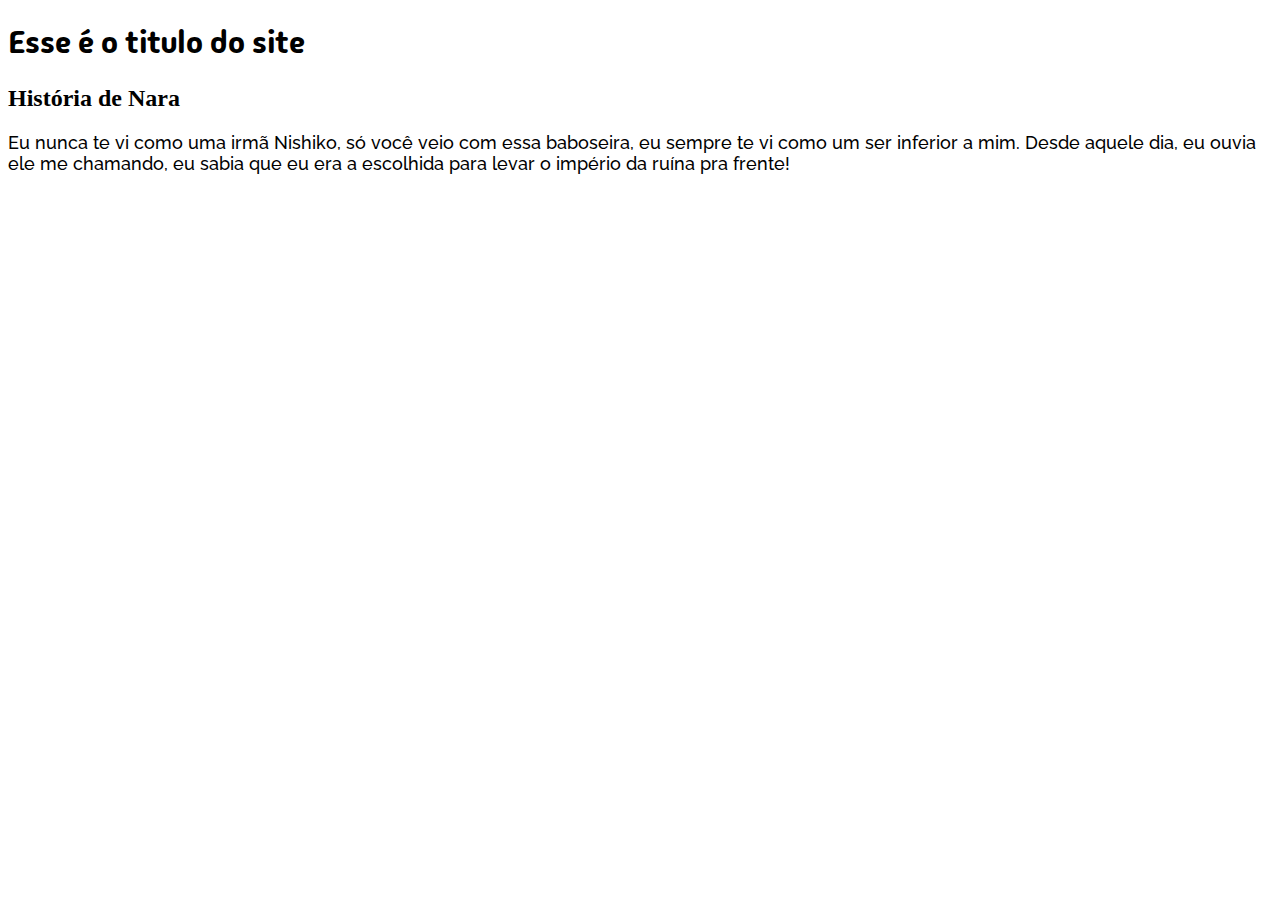
==== index.html @ dd44ea33 "Lab 03" ====
<!DOCTYPE html>
<html lang="pt-br">

<head>
    <meta charset="UTF-8">
    <meta name="viewport" content="width=device-width, initial-scale=1.0">
    <title>Teste 2</title>
<!--Chamada API de fontes do Google-->
    <link rel="preconnect" href="https://fonts.googleapis.com">
    <link rel="preconnect" href="https://fonts.gstatic.com" crossorigin>
    <link href="https://fonts.googleapis.com/css2?family=Madimi+One&display=swap" rel="stylesheet">
    <link href="https://fonts.googleapis.com/css2?family=Madimi+One&family=Noto+Sans+TC:wght@100..900&family=Raleway:ital,wght@0,100..900;1,100..900&family=Roboto+Condensed:ital,wght@0,100..900;1,100..900&display=swap" rel="stylesheet">
    <link href="https://fonts.googleapis.com/css2?family=Madimi+One&family=Noto+Sans+TC:wght@100..900&family=Raleway:ital,wght@0,100..900;1,100..900&family=Roboto+Condensed:ital,wght@0,100..900;1,100..900&display=swap" rel="stylesheet">
    <link rel="stylesheet" href="fonts.css">
    <link rel="stylesheet" href="css/styles.css">

</head>

<body>
    <h1>Esse é o titulo do site</h1>
    <h2>História de Nara</h2>
    <p>Eu nunca te vi como uma irmã Nishiko, só você veio com essa baboseira,
        eu sempre te vi como um ser inferior a mim. Desde aquele dia, eu ouvia
        ele me chamando, eu sabia que eu era a escolhida para levar o império da
        ruína pra frente!
    </p>
</body>

</html>
---- fonts.css ----
h1 {
    font-family: "Madimi One", sans-serif;
    font-weight: 200;
    font-style: normal
}

p {
    font-family: "Raleway", sans-serif;
  font-optical-sizing: auto;
  font-weight: 500;
  font-style: normal;
  font-size: large;
}
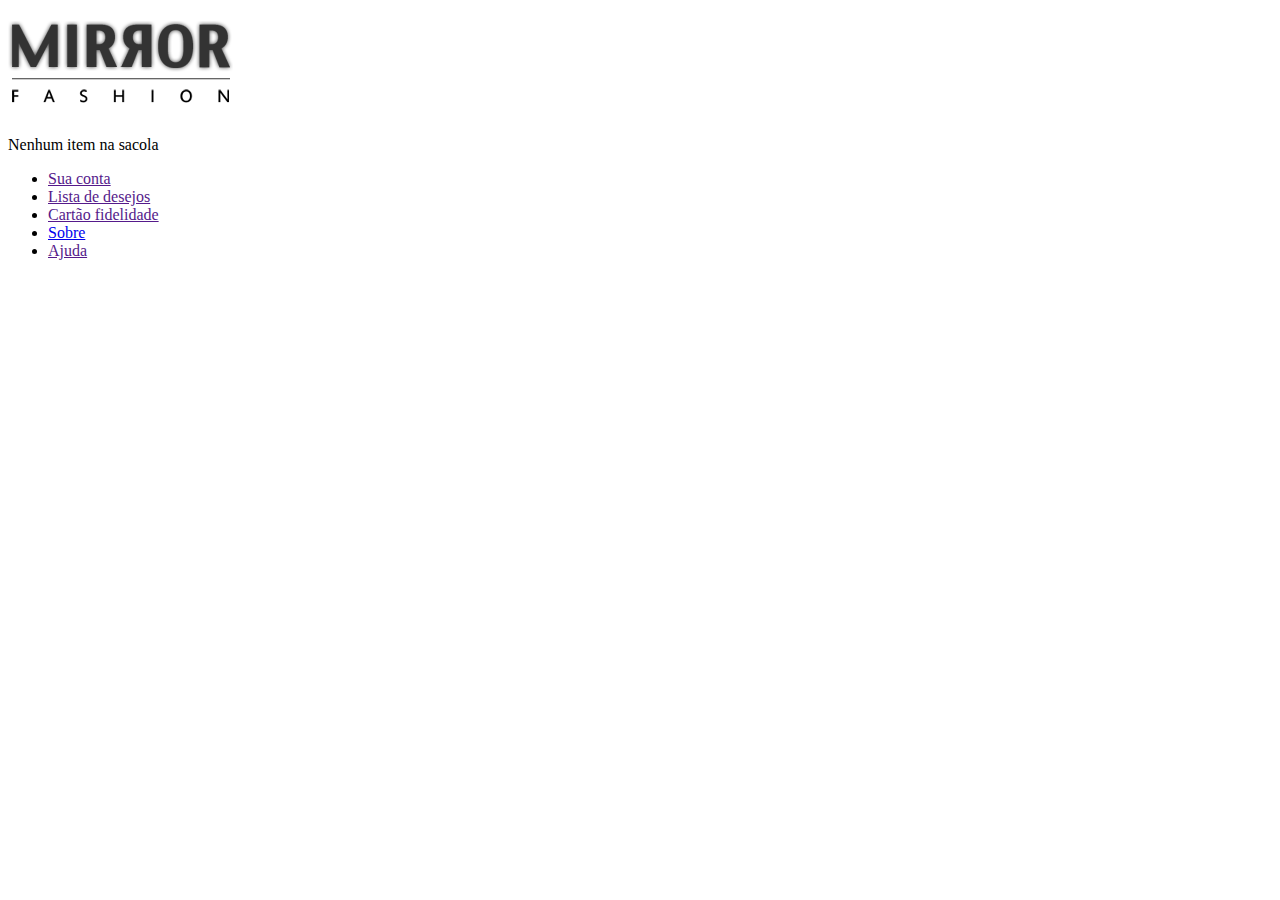
==== commit 99e43a74: "Lab 06" ====
--- a/index.html
+++ b/index.html
@@ -1,29 +1,32 @@
+
 <!DOCTYPE html>
 <html lang="pt-br">
-
 <head>
     <meta charset="UTF-8">
     <meta name="viewport" content="width=device-width, initial-scale=1.0">
-    <title>Teste 2</title>
-<!--Chamada API de fontes do Google-->
-    <link rel="preconnect" href="https://fonts.googleapis.com">
     <link rel="preconnect" href="https://fonts.gstatic.com" crossorigin>
-    <link href="https://fonts.googleapis.com/css2?family=Madimi+One&display=swap" rel="stylesheet">
-    <link href="https://fonts.googleapis.com/css2?family=Madimi+One&family=Noto+Sans+TC:wght@100..900&family=Raleway:ital,wght@0,100..900;1,100..900&family=Roboto+Condensed:ital,wght@0,100..900;1,100..900&display=swap" rel="stylesheet">
-    <link href="https://fonts.googleapis.com/css2?family=Madimi+One&family=Noto+Sans+TC:wght@100..900&family=Raleway:ital,wght@0,100..900;1,100..900&family=Roboto+Condensed:ital,wght@0,100..900;1,100..900&display=swap" rel="stylesheet">
-    <link rel="stylesheet" href="fonts.css">
-    <link rel="stylesheet" href="css/styles.css">
-
+    <link href="https://fonts.googleapis.com/css2?family=Madimi+One&family=Noto+Sans+TC:wght@100..900&family=Raleway:ital,wght@0,100..900;1,100..900&family=Roboto+Condensed:ital,wght@0,100..900;1,100..900&display=swap"
+        rel="stylesheet">
+    <link rel="stylesheet" href="css/estilos.css">
+    <title>Nossa Loja</title>
 </head>
 
 <body>
-    <h1>Esse é o titulo do site</h1>
-    <h2>História de Nara</h2>
-    <p>Eu nunca te vi como uma irmã Nishiko, só você veio com essa baboseira,
-        eu sempre te vi como um ser inferior a mim. Desde aquele dia, eu ouvia
-        ele me chamando, eu sabia que eu era a escolhida para levar o império da
-        ruína pra frente!
-    </p>
+    <header class="container">
+       <h1>
+        <img src="img/logo.png" alt="Mirror Fashion">
+       </h1>
+       <p class="sacola">Nenhum item na sacola</p>
+       <nav class="menu-opcoes">
+           <ul> 
+           <li><a href="">Sua conta</a></li>
+           <li><a href="">Lista de desejos</a></li>
+           <li><a href="">Cartão fidelidade</a></li>
+           <li><a href="sobre.html">Sobre</a></li>
+           <li><a href="">Ajuda</a></li>
+           </ul>
+       </nav>
+    </header>
+
 </body>
-
 </html>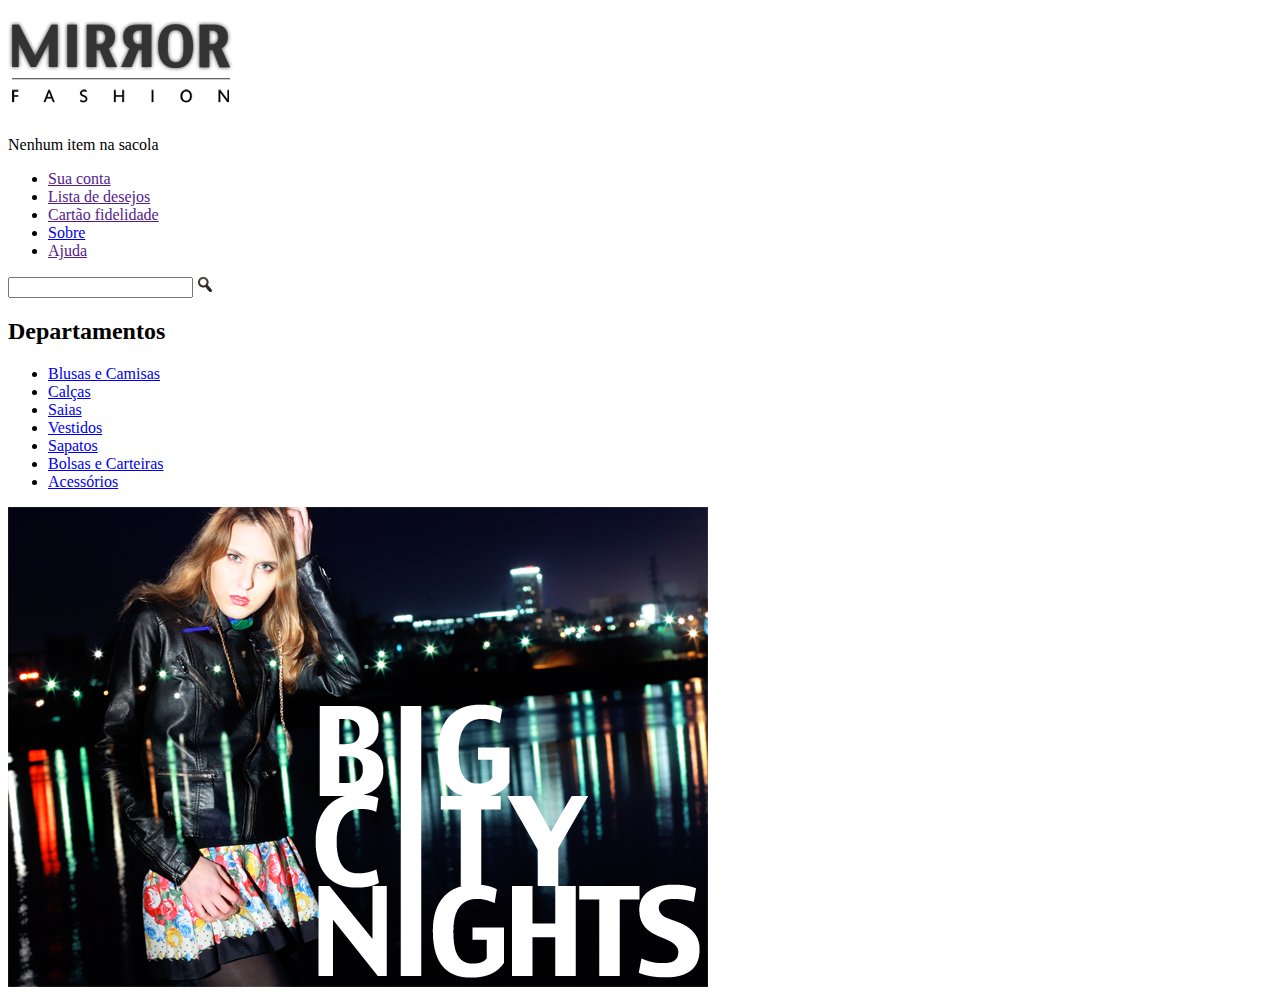
==== commit cfaf4e40: "Lab 07" ====
--- a/index.html
+++ b/index.html
@@ -28,5 +28,31 @@
        </nav>
     </header>
 
+        <div class="cointainer destaque">
+        <section class="busca">
+            <form>
+                <input type="search">
+                <input type="image" src="img/busca.png">
+            </form>
+        </section>
+
+        <section class="menu-departamentos">
+            <h2>Departamentos</h2>
+            <nav>
+                <ul>
+                    <li><a href="#">Blusas e Camisas</a></li>
+                    <li><a href="#">Calças</a></li>
+                    <li><a href="#">Saias</a></li>
+                    <li><a href="#">Vestidos</a></li>
+                    <li><a href="#">Sapatos</a></li>
+                    <li><a href="#">Bolsas e Carteiras</a></li>
+                    <li><a href="#">Acessórios</a></li>
+                </ul>
+            </nav>
+        </section>
+
+        <img src="img/destaque-home.png" alt="Promoção: Big City Night">
+    </div>
+
 </body>
 </html>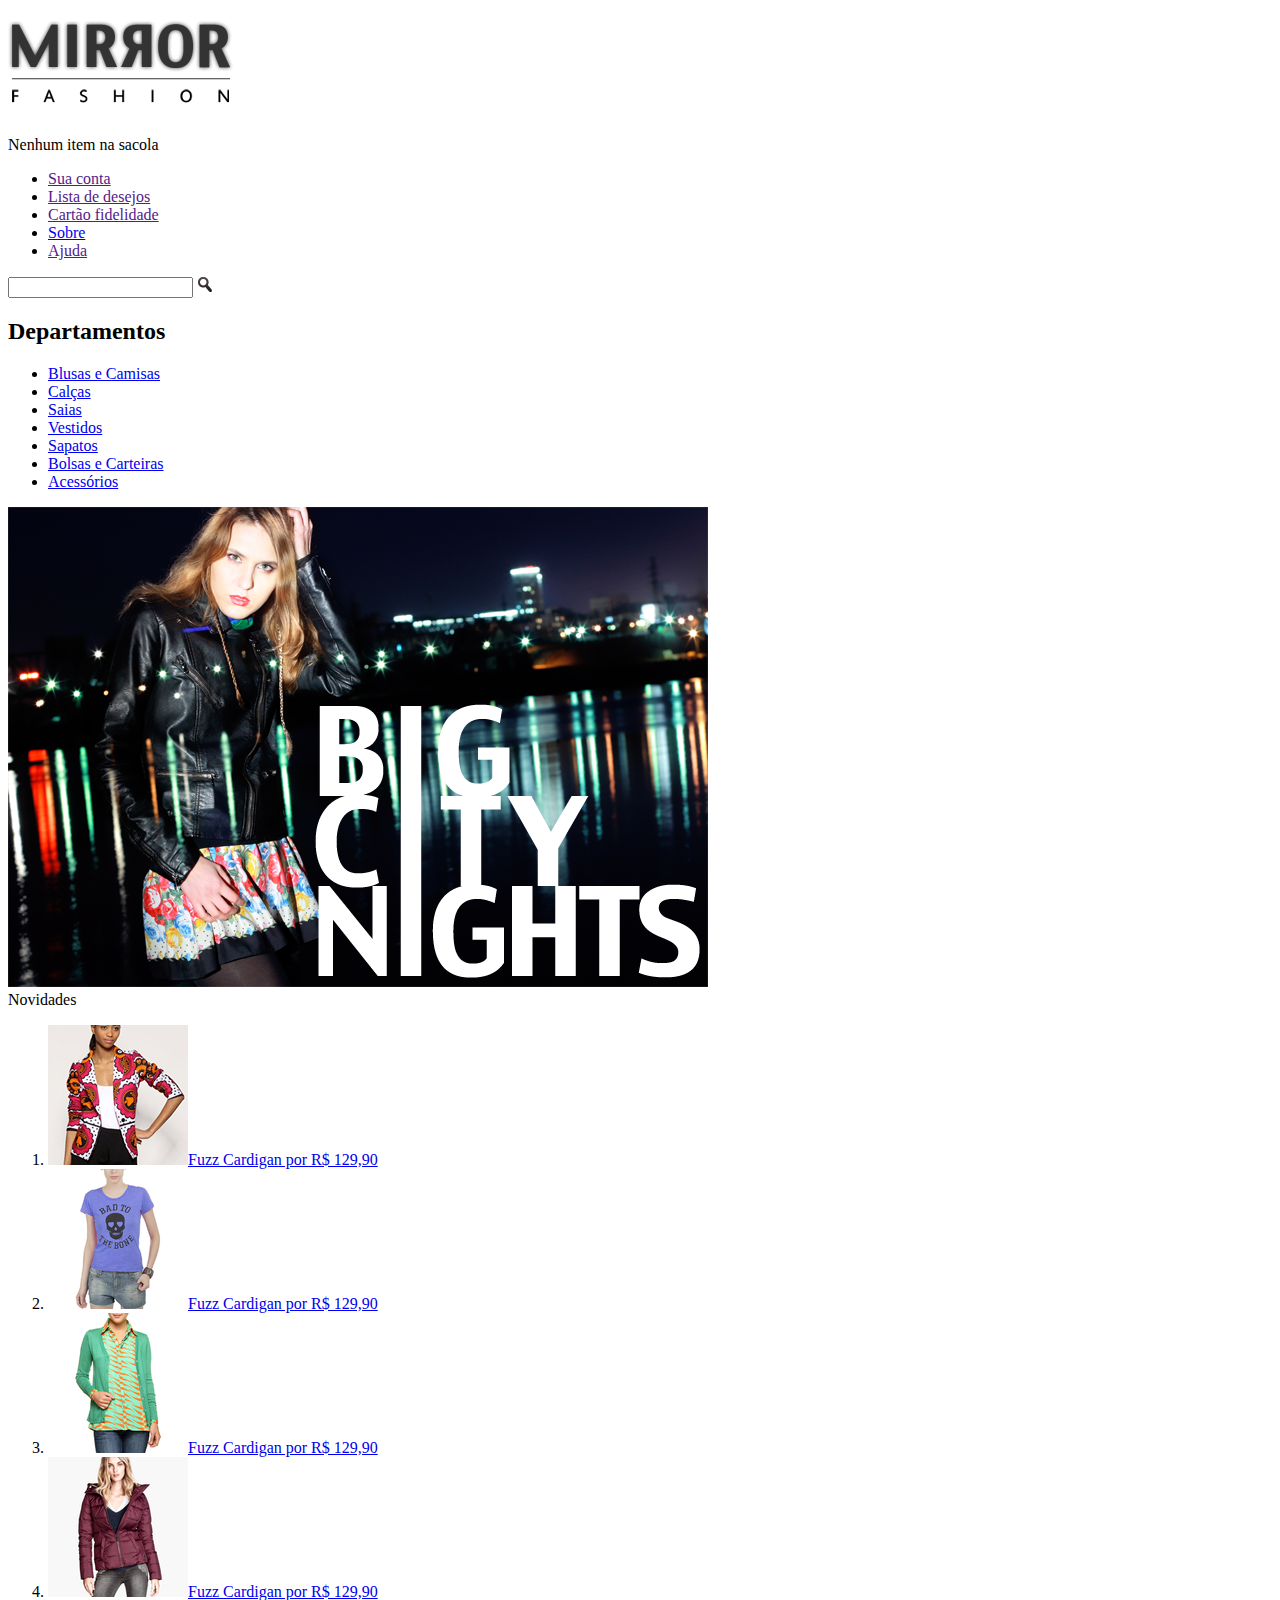
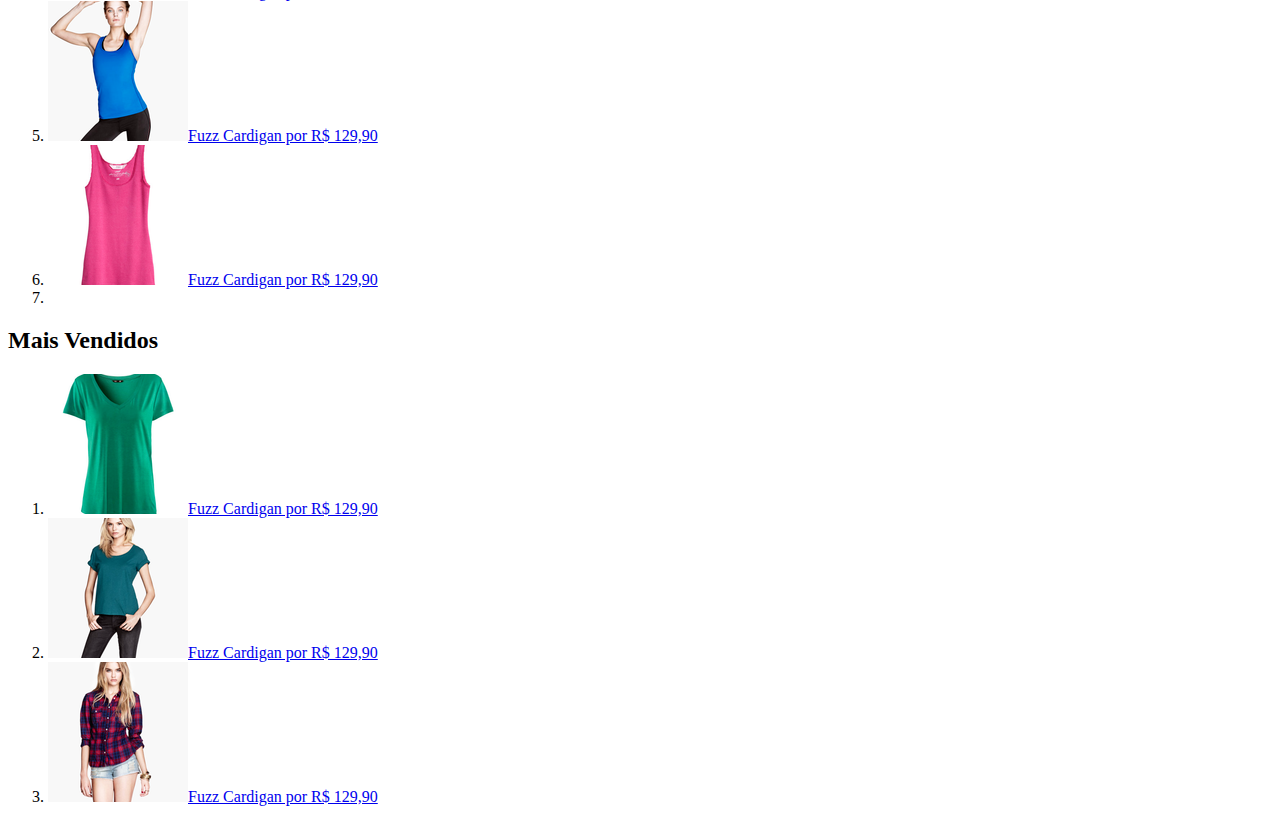
==== commit 761b91d9: "lab 7a" ====
--- a/index.html
+++ b/index.html
@@ -1,11 +1,12 @@
-
 <!DOCTYPE html>
 <html lang="pt-br">
+
 <head>
     <meta charset="UTF-8">
     <meta name="viewport" content="width=device-width, initial-scale=1.0">
     <link rel="preconnect" href="https://fonts.gstatic.com" crossorigin>
-    <link href="https://fonts.googleapis.com/css2?family=Madimi+One&family=Noto+Sans+TC:wght@100..900&family=Raleway:ital,wght@0,100..900;1,100..900&family=Roboto+Condensed:ital,wght@0,100..900;1,100..900&display=swap"
+    <link
+        href="https://fonts.googleapis.com/css2?family=Madimi+One&family=Noto+Sans+TC:wght@100..900&family=Raleway:ital,wght@0,100..900;1,100..900&family=Roboto+Condensed:ital,wght@0,100..900;1,100..900&display=swap"
         rel="stylesheet">
     <link rel="stylesheet" href="css/estilos.css">
     <title>Nossa Loja</title>
@@ -13,22 +14,22 @@
 
 <body>
     <header class="container">
-       <h1>
-        <img src="img/logo.png" alt="Mirror Fashion">
-       </h1>
-       <p class="sacola">Nenhum item na sacola</p>
-       <nav class="menu-opcoes">
-           <ul> 
-           <li><a href="">Sua conta</a></li>
-           <li><a href="">Lista de desejos</a></li>
-           <li><a href="">Cartão fidelidade</a></li>
-           <li><a href="sobre.html">Sobre</a></li>
-           <li><a href="">Ajuda</a></li>
-           </ul>
-       </nav>
+        <h1>
+            <img src="img/logo.png" alt="Mirror Fashion">
+        </h1>
+        <p class="sacola">Nenhum item na sacola</p>
+        <nav class="menu-opcoes">
+            <ul>
+                <li><a href="">Sua conta</a></li>
+                <li><a href="">Lista de desejos</a></li>
+                <li><a href="">Cartão fidelidade</a></li>
+                <li><a href="sobre.html">Sobre</a></li>
+                <li><a href="">Ajuda</a></li>
+            </ul>
+        </nav>
     </header>
 
-        <div class="cointainer destaque">
+    <div class="cointainer destaque">
         <section class="busca">
             <form>
                 <input type="search">
@@ -54,5 +55,87 @@
         <img src="img/destaque-home.png" alt="Promoção: Big City Night">
     </div>
 
+    <div class="cointainer paineis">
+        <section class="painel novidades" <h2>Novidades</h2>
+            <ol>
+
+                <li>
+                    <a href="produto.html" <figure>
+                        <img src="img/produtos/miniatura1.png" <figcaption>Fuzz Cardigan por R$ 129,90</figcaption>
+                        </figure>
+                    </a>
+                </li>
+
+                <li>
+                    <a href="produto.html" <figure>
+                        <img src="img/produtos/miniatura2.png" <figcaption>Fuzz Cardigan por R$ 129,90</figcaption>
+                        </figure>
+                    </a>
+                </li>
+
+                <li>
+                    <a href="produto.html" <figure>
+                        <img src="img/produtos/miniatura3.png" <figcaption>Fuzz Cardigan por R$ 129,90</figcaption>
+                        </figure>
+                    </a>
+                </li>
+
+                <li>
+                    <a href="produto.html" <figure>
+                        <img src="img/produtos/miniatura4.png" <figcaption>Fuzz Cardigan por R$ 129,90</figcaption>
+                        </figure>
+                    </a>
+                </li>
+
+                <li>
+                    <a href="produto.html" <figure>
+                        <img src="img/produtos/miniatura5.png" <figcaption>Fuzz Cardigan por R$ 129,90</figcaption>
+                        </figure>
+                    </a>
+                </li>
+
+                <li>
+                    <a href="produto.html" <figure>
+                        <img src="img/produtos/miniatura6.png" <figcaption>Fuzz Cardigan por R$ 129,90</figcaption>
+                        </figure>
+                    </a>
+                </li>
+
+                <li>
+            </ol>
+
+        </section>
+
+        <section class="painel mais-vendidos">
+            <h2>Mais Vendidos</h2>
+            <ol>
+                <li>
+                    <a href="produto.html" <figure>
+                        <img src="img/produtos/miniatura7.png" <figcaption>Fuzz Cardigan por R$ 129,90</figcaption>
+                        </figure>
+                    </a>
+                </li>
+
+                <li>
+                    <a href="produto.html" <figure>
+                        <img src="img/produtos/miniatura8.png" <figcaption>Fuzz Cardigan por R$ 129,90</figcaption>
+                        </figure>
+                    </a>
+                </li>
+
+                <li>
+                    <a href="produto.html" <figure>
+                        <img src="img/produtos/miniatura9.png" <figcaption>Fuzz Cardigan por R$ 129,90</figcaption>
+                        </figure>
+                    </a>
+                </li>
+            </ol>
+
+        </section>
+
+    </div>
+
+
 </body>
+
 </html>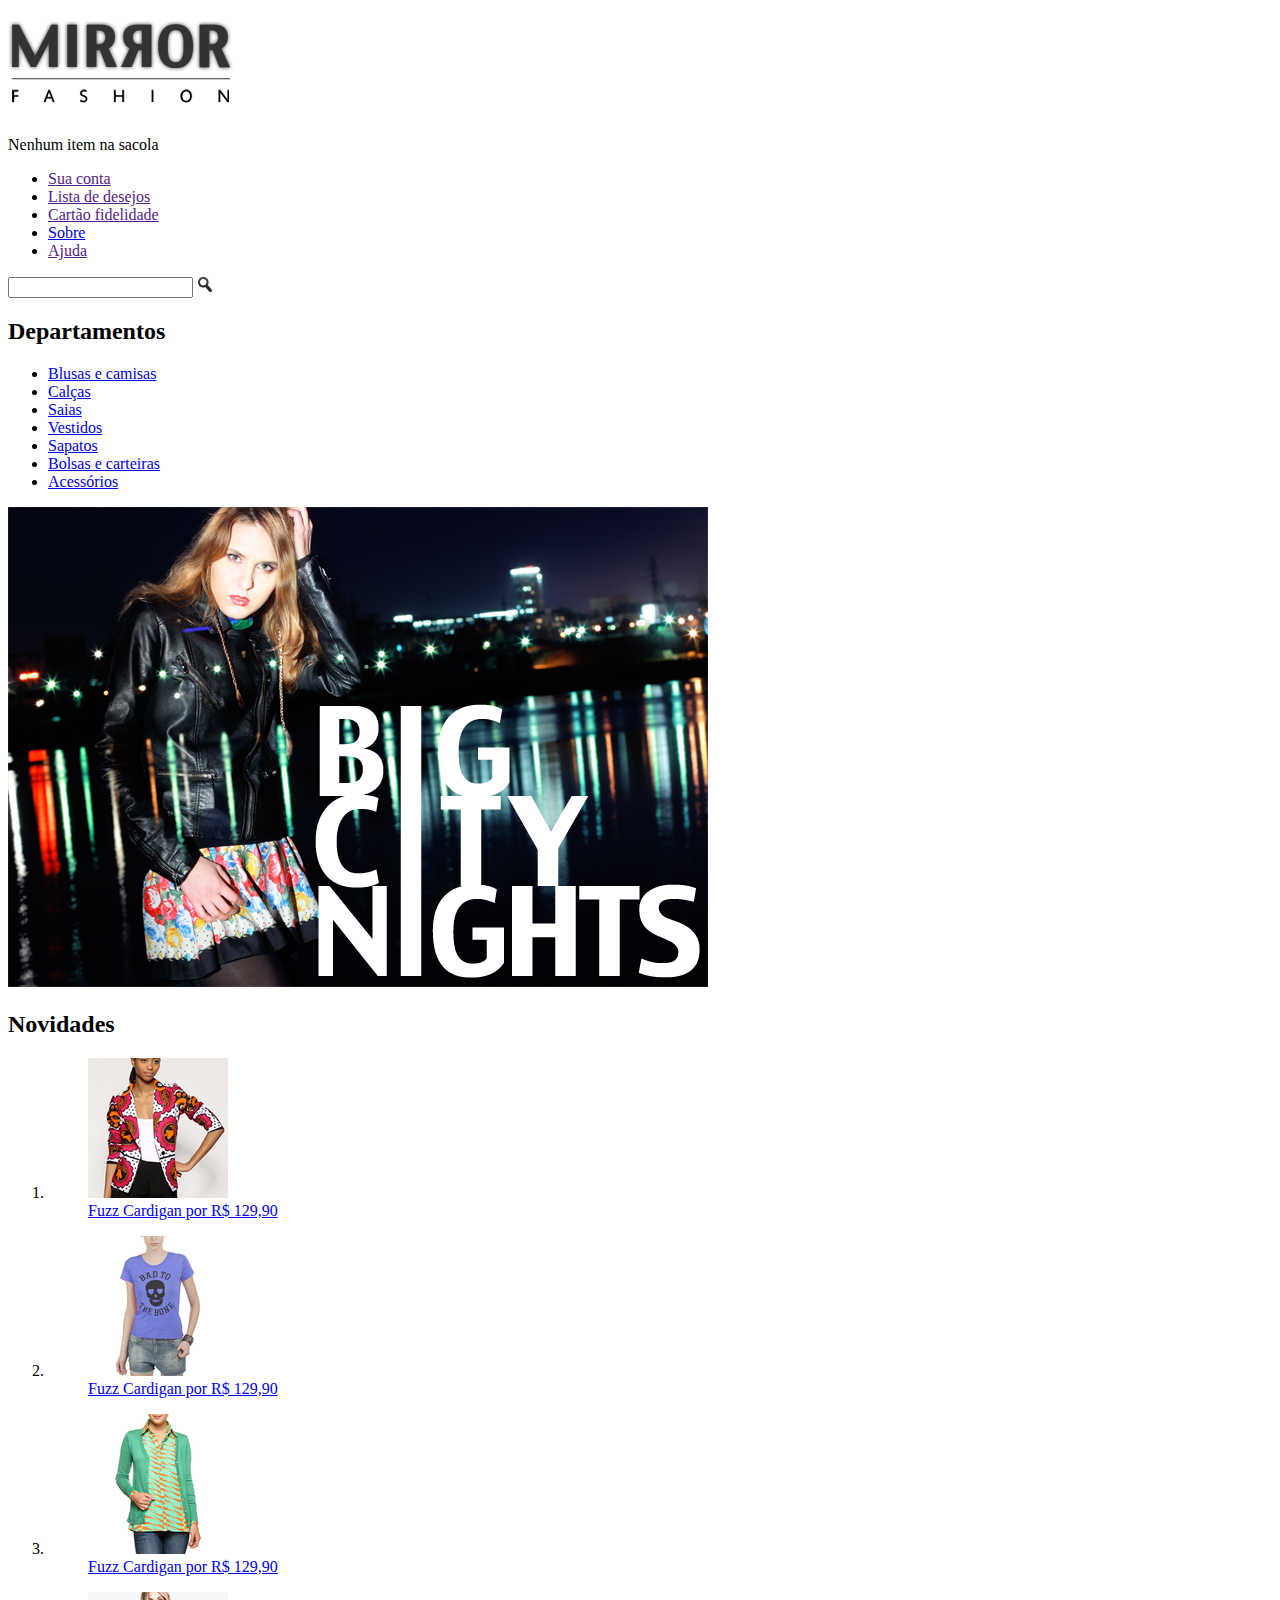
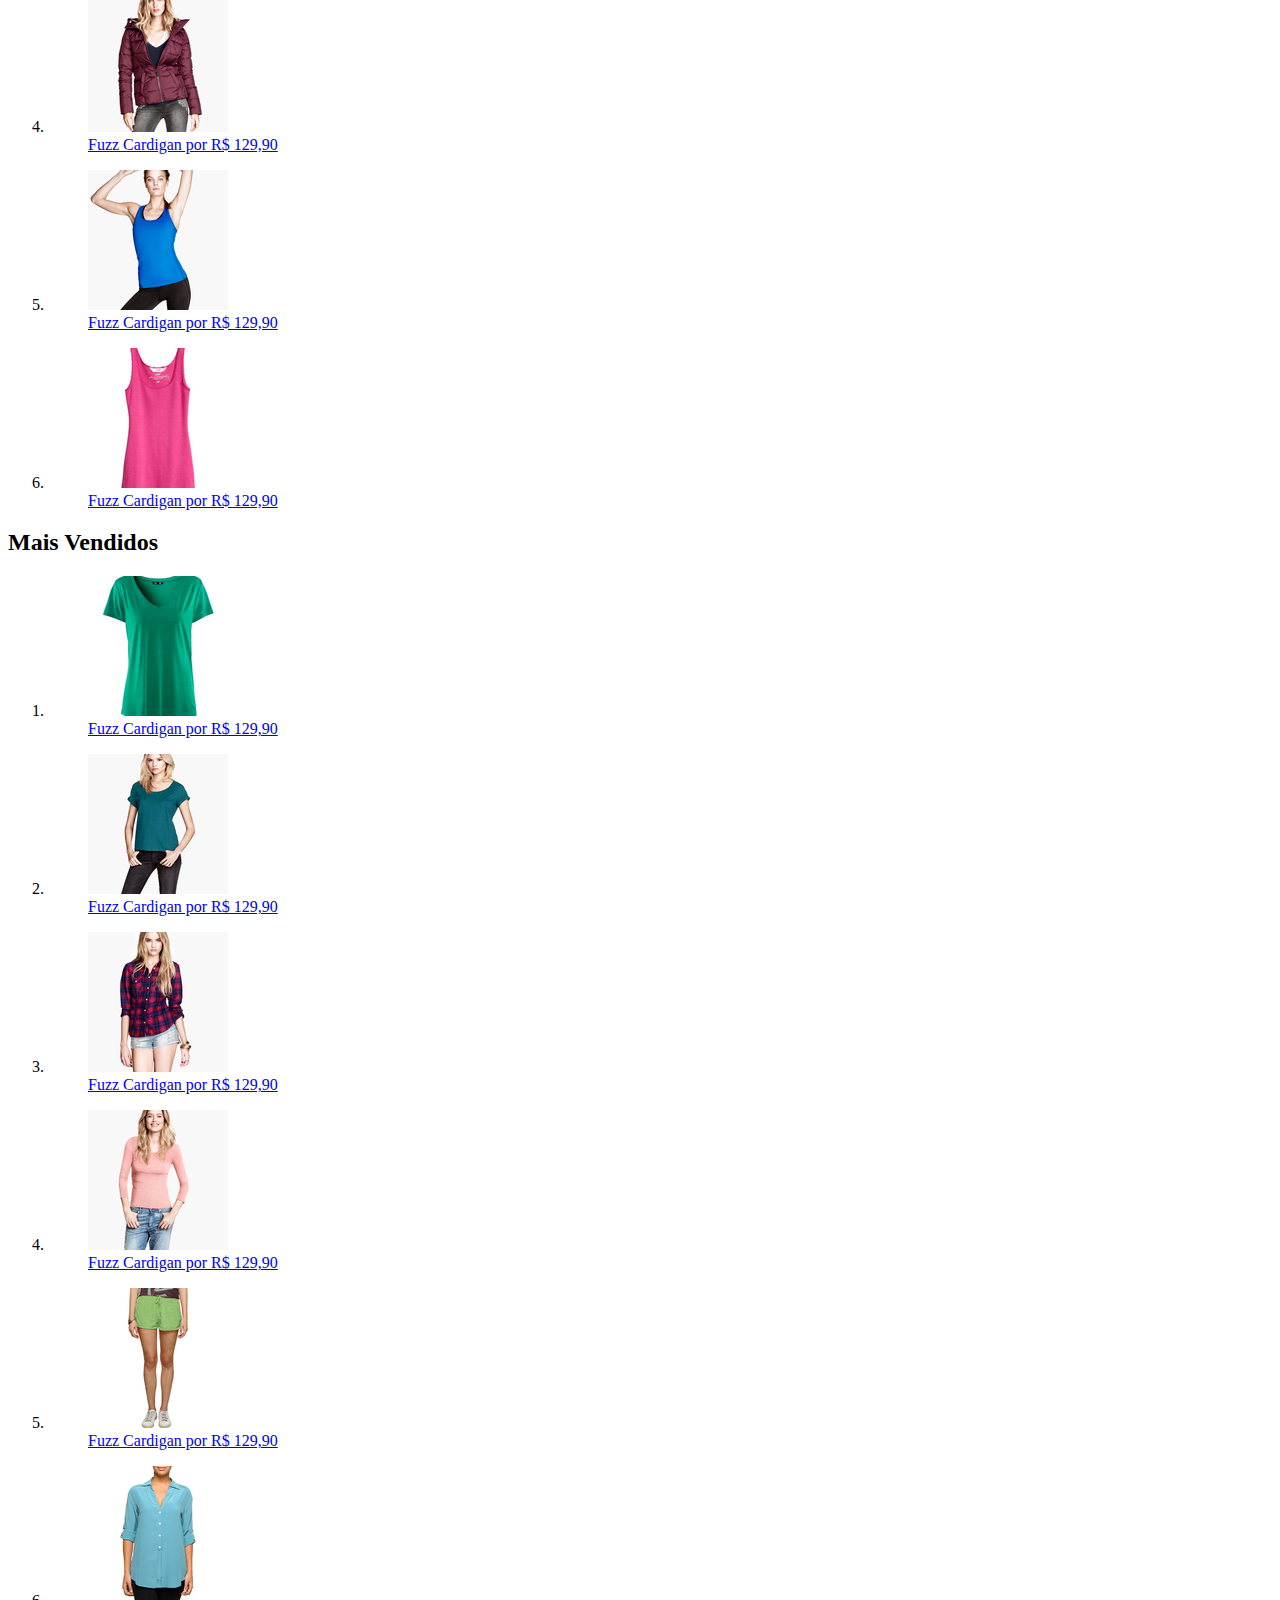
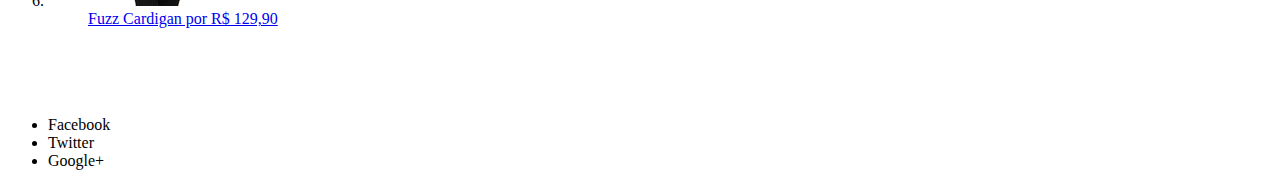
==== commit fcc7ed87: "Lab 08" ====
--- a/index.html
+++ b/index.html
@@ -29,7 +29,8 @@
         </nav>
     </header>
 
-    <div class="cointainer destaque">
+    <div class="container destaque">
+
         <section class="busca">
             <form>
                 <input type="search">
@@ -41,67 +42,86 @@
             <h2>Departamentos</h2>
             <nav>
                 <ul>
-                    <li><a href="#">Blusas e Camisas</a></li>
+                    <li><a href="#">Blusas e camisas</a></li>
                     <li><a href="#">Calças</a></li>
                     <li><a href="#">Saias</a></li>
                     <li><a href="#">Vestidos</a></li>
                     <li><a href="#">Sapatos</a></li>
-                    <li><a href="#">Bolsas e Carteiras</a></li>
+                    <li><a href="#">Bolsas e carteiras</a></li>
                     <li><a href="#">Acessórios</a></li>
                 </ul>
             </nav>
         </section>
 
-        <img src="img/destaque-home.png" alt="Promoção: Big City Night">
+        <img src="img/destaque-home.png" alt="Big City Nights">
     </div>
 
-    <div class="cointainer paineis">
-        <section class="painel novidades" <h2>Novidades</h2>
+    <div class="container painels">
+
+        <section class="painel novidades">
+            <h2>Novidades</h2>
             <ol>
-
-                <li>
-                    <a href="produto.html" <figure>
-                        <img src="img/produtos/miniatura1.png" <figcaption>Fuzz Cardigan por R$ 129,90</figcaption>
-                        </figure>
-                    </a>
-                </li>
-
-                <li>
-                    <a href="produto.html" <figure>
-                        <img src="img/produtos/miniatura2.png" <figcaption>Fuzz Cardigan por R$ 129,90</figcaption>
-                        </figure>
-                    </a>
-                </li>
-
-                <li>
-                    <a href="produto.html" <figure>
-                        <img src="img/produtos/miniatura3.png" <figcaption>Fuzz Cardigan por R$ 129,90</figcaption>
-                        </figure>
-                    </a>
-                </li>
-
-                <li>
-                    <a href="produto.html" <figure>
-                        <img src="img/produtos/miniatura4.png" <figcaption>Fuzz Cardigan por R$ 129,90</figcaption>
-                        </figure>
-                    </a>
-                </li>
-
-                <li>
-                    <a href="produto.html" <figure>
-                        <img src="img/produtos/miniatura5.png" <figcaption>Fuzz Cardigan por R$ 129,90</figcaption>
-                        </figure>
-                    </a>
-                </li>
-
-                <li>
-                    <a href="produto.html" <figure>
-                        <img src="img/produtos/miniatura6.png" <figcaption>Fuzz Cardigan por R$ 129,90</figcaption>
-                        </figure>
-                    </a>
-                </li>
-
-                <li>
+                <li>
+                    <a href="produto.html">
+                        <figure>
+                            <img src="img/produtos/miniatura1.png">
+                            <figcaption>Fuzz Cardigan por R$ 129,90</figcaption>
+                        </figure>
+                    </a>
+                </li>
+
+
+                <li>
+                    <a href="produto.html">
+                        <figure>
+                            <img src="img/produtos/miniatura2.png">
+                            <figcaption>Fuzz Cardigan por R$ 129,90</figcaption>
+                        </figure>
+                    </a>
+                </li>
+
+
+
+                <li>
+                    <a href="produto.html">
+                        <figure>
+                            <img src="img/produtos/miniatura3.png">
+                            <figcaption>Fuzz Cardigan por R$ 129,90</figcaption>
+                        </figure>
+                    </a>
+                </li>
+
+
+
+                <li>
+                    <a href="produto.html">
+                        <figure>
+                            <img src="img/produtos/miniatura4.png">
+                            <figcaption>Fuzz Cardigan por R$ 129,90</figcaption>
+                        </figure>
+                    </a>
+                </li>
+
+
+
+                <li>
+                    <a href="produto.html">
+                        <figure>
+                            <img src="img/produtos/miniatura5.png">
+                            <figcaption>Fuzz Cardigan por R$ 129,90</figcaption>
+                        </figure>
+                    </a>
+                </li>
+
+
+                <li>
+                    <a href="produto.html">
+                        <figure>
+                            <img src="img/produtos/miniatura6.png">
+                            <figcaption>Fuzz Cardigan por R$ 129,90</figcaption>
+                        </figure>
+                    </a>
+                </li>
             </ol>
 
         </section>
@@ -110,31 +130,71 @@
             <h2>Mais Vendidos</h2>
             <ol>
                 <li>
-                    <a href="produto.html" <figure>
-                        <img src="img/produtos/miniatura7.png" <figcaption>Fuzz Cardigan por R$ 129,90</figcaption>
-                        </figure>
-                    </a>
-                </li>
-
-                <li>
-                    <a href="produto.html" <figure>
-                        <img src="img/produtos/miniatura8.png" <figcaption>Fuzz Cardigan por R$ 129,90</figcaption>
-                        </figure>
-                    </a>
-                </li>
-
-                <li>
-                    <a href="produto.html" <figure>
-                        <img src="img/produtos/miniatura9.png" <figcaption>Fuzz Cardigan por R$ 129,90</figcaption>
+                    <a href="produto.html">
+                        <figure>
+                            <img src="img/produtos/miniatura7.png">
+                            <figcaption>Fuzz Cardigan por R$ 129,90</figcaption>
+                        </figure>
+                    </a>
+                </li>
+
+                <li>
+                    <a href="produto.html">
+                        <figure>
+                            <img src="img/produtos/miniatura8.png">
+                            <figcaption>Fuzz Cardigan por R$ 129,90</figcaption>
+                        </figure>
+                    </a>
+                </li>
+
+                <li>
+                    <a href="produto.html">
+                        <figure>
+                            <img src="img/produtos/miniatura9.png">
+                            <figcaption>Fuzz Cardigan por R$ 129,90</figcaption>
+                        </figure>
+                    </a>
+                </li>
+
+                <li>
+                    <a href="produto.html">
+                        <figure>
+                            <img src="img/produtos/miniatura10.png">
+                            <figcaption>Fuzz Cardigan por R$ 129,90</figcaption>
+                        </figure>
+                    </a>
+                </li>
+
+                <li>
+                    <a href="produto.html">
+                        <figure>
+                            <img src="img/produtos/miniatura11.png">
+                            <figcaption>Fuzz Cardigan por R$ 129,90</figcaption>
+                        </figure>
+                    </a>
+                </li>
+
+                <li>
+                    <a href="produto.html">
+                        <figure>
+                            <img src="img/produtos/miniatura12.png">
+                            <figcaption>Fuzz Cardigan por R$ 129,90</figcaption>
                         </figure>
                     </a>
                 </li>
             </ol>
 
         </section>
-
     </div>
 
+    <footer class="container">
+        <img src="img/logo-rodape.png" alt="logo marca">
+        <ul class="social">
+            <li><a href="http://facebook.com"></a> Facebook</li>
+            <li><a href="http://twitter.com"></a> Twitter</li>
+            <li><a href="http://google.com"></a> Google+</li>
+        </ul>
+    </footer>
 
 </body>
 
